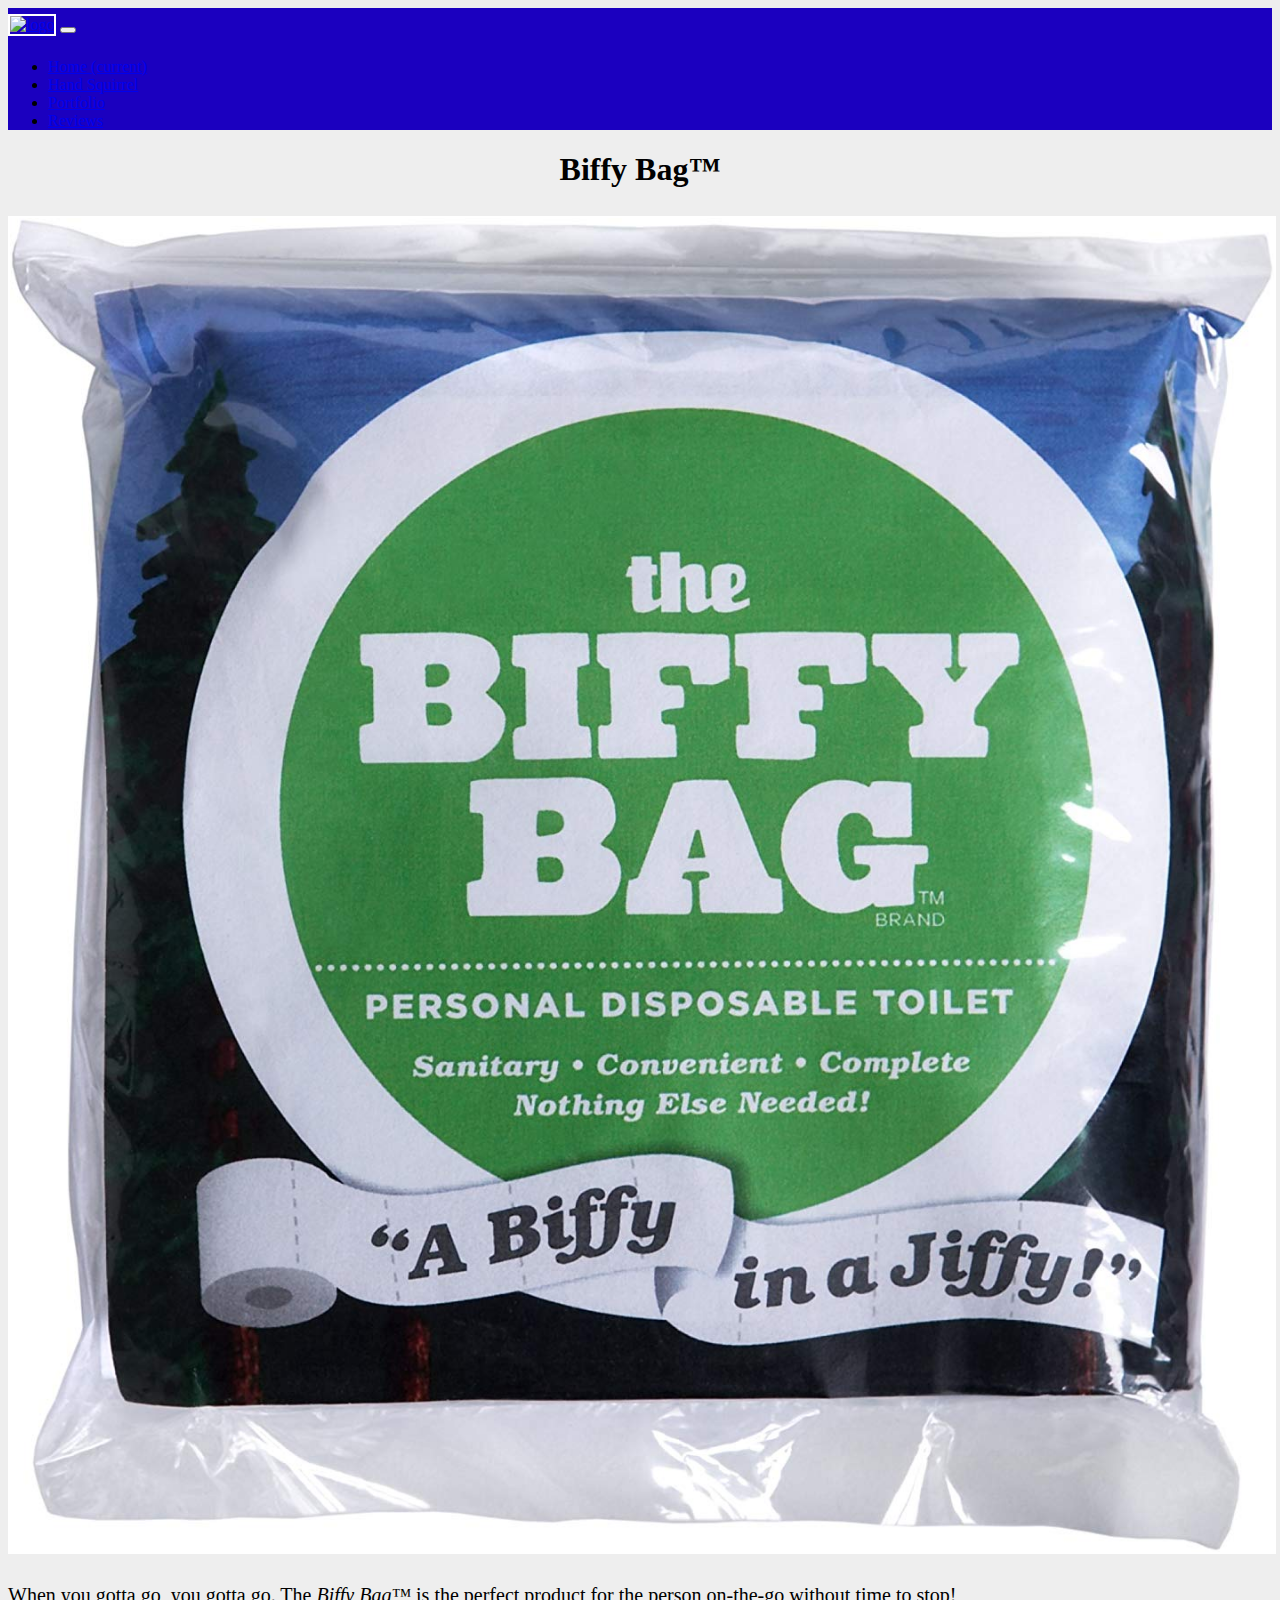
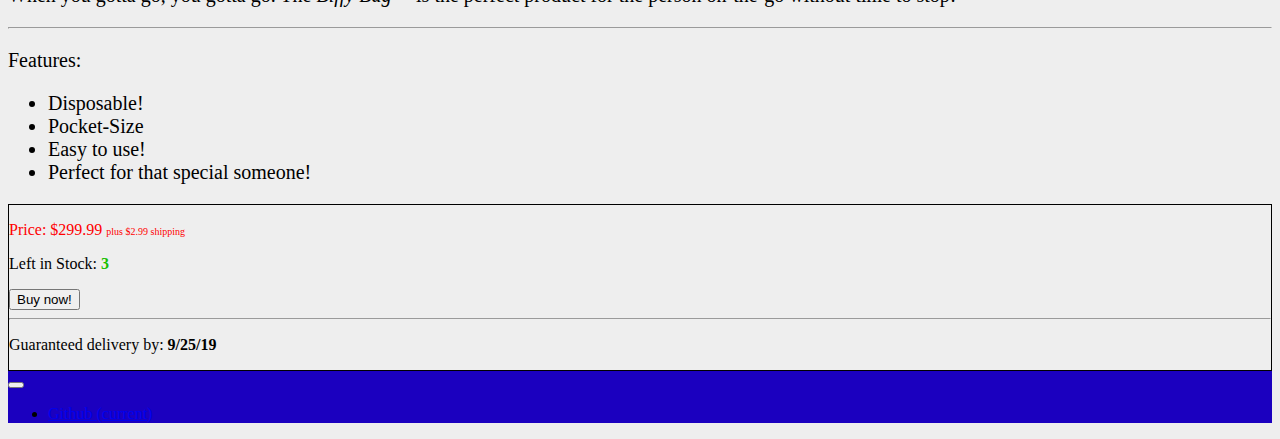
==== pages/biffybag.html @ 1450aaa0 "Added Biffy Bag page and image file" ====
<!DOCTYPE html>
<html>

<head>
    <link rel="stylesheet" href="https://stackpath.bootstrapcdn.com/bootstrap/4.1.3/css/bootstrap.min.css" integrity="sha384-MCw98/SFnGE8fJT3GXwEOngsV7Zt27NXFoaoApmYm81iuXoPkFOJwJ8ERdknLPMO" crossorigin="anonymous">
    <link rel="stylesheet" href="../css/product.css" />
    <title>MO Photography</title>

</head>

<nav class="navbar navbar-expand-lg navbar navbar-dark bg-dark">
    <a class="navbar-brand" href="/lab1-html-css-morme2/index.html"><img src="/lab1-html-css-morme2/images/Logo.PNG" alt="logo" </img></a>
    <button class="navbar-toggler" type="button" data-toggle="collapse" data-target="#navbarNav" aria-controls="navbarNav" aria-expanded="false" aria-label="Toggle navigation">
    <span class="navbar-toggler-icon"></span>
  </button>
    <div class="collapse navbar-collapse" id="navbarNav">
        <ul class="navbar-nav">
            <li class="nav-item">
                <a class="nav-link" href="/lab1-html-css-morme2/index.html">Home <span class="sr-only">(current)</span></a>
            </li>
            <li class="nav-item active">
                <a class="nav-link" href="/lab1-html-css-morme2/pages/about.html">Hand Squirrel</a>
            </li>
            <li class="nav-item">
                <a class="nav-link" href="/lab1-html-css-morme2/pages/portfolio.html">Portfolio</a>
            </li>
            <li class="nav-item">
                <a class="nav-link" href="/lab1-html-css-morme2/pages/reviews.html">Reviews</a>
            </li>
        </ul>
    </div>
</nav>


<body>
    <h1>Biffy Bag™</h1>

    <div class="container-fluid">
        <div class="row">
            <div class="col-3">
                <img src="../images/biffybag.jpg" alt="Biffy Bag">
            </div>
            <div class="col-6">
                <p class="about">
                    When you gotta go, you gotta go. The <i>Biffy Bag™</i> is the perfect product for the person on-the-go without time to stop!
                </p>
                <hr>
                <p class="about">
                    Features:
                </p>
                <ul class="about">
                    <li>Disposable!</li>
                    <li>Pocket-Size</li>
                    <li>Easy to use!</li>
                    <li>Perfect for that special someone!</li>
                </ul>
            </div>
            <div class="col-1 rightSide">
                <p class="price">
                    Price: $299.99
                    <span class="shipping">
                    plus $2.99 shipping
                    </span>
                </p>
                <p>
                    Left in Stock:
                    <span style="color: #18BF00;"><b>3</b></span>
                </p>
                <button onclick="buyAlert()">Buy now!</button>
                <script>
                    function buyAlert() {
                        alert("Congratulations! You just bought a Biffy Bag!");
                    }
                </script>
                <hr>
                <p>
                    Guaranteed delivery by:
                    <b>9/25/19</b>    
                </p>
            </div>

        </div>
    </div>

    <script src="https://code.jquery.com/jquery-3.3.1.slim.min.js" integrity="sha384-q8i/X+965DzO0rT7abK41JStQIAqVgRVzpbzo5smXKp4YfRvH+8abtTE1Pi6jizo" crossorigin="anonymous"></script>
    <script src="https://cdnjs.cloudflare.com/ajax/libs/popper.js/1.14.3/umd/popper.min.js" integrity="sha384-ZMP7rVo3mIykV+2+9J3UJ46jBk0WLaUAdn689aCwoqbBJiSnjAK/l8WvCWPIPm49" crossorigin="anonymous"></script>
    <script src="https://stackpath.bootstrapcdn.com/bootstrap/4.1.3/js/bootstrap.min.js" integrity="sha384-ChfqqxuZUCnJSK3+MXmPNIyE6ZbWh2IMqE241rYiqJxyMiZ6OW/JmZQ5stwEULTy" crossorigin="anonymous"></script>
</body>

<nav class="navbar fixed-bottom navbar-expand-lg navbar navbar-dark bg-dark">
    <button class="navbar-toggler" type="button" data-toggle="collapse" data-target="#navbarNav" aria-controls="navbarNav" aria-expanded="false" aria-label="Toggle navigation">
    <span class="navbar-toggler-icon"></span>
  </button>
    <div class="collapse navbar-collapse" id="navbarNav">
        <ul class="navbar-nav">
            <li class="nav-item active">
                <a class="nav-link" href="https://github.com/morme2/CreativeProject1.git">Github <span class="sr-only">(current)</span></a>
            </li>
        </ul>
    </div>
</nav>

</html>
---- css/product.css ----
img {
    width: 100%;
    margin-top: 6px;
    margin-bottom: 6px;
    border-style: solid;
    border-width: 2px;
    border-color: white;
}

h1 {
    text-align: center;
}

body {
    background-color: #EEEEEE;
}

.about {
    color: black;
    font-size: 20px;
}

.quote {
    color: white;
    margin-left: 20px;
}

.source {
    color: white;
    font-style: italic;
    margin-left: 30px;
    padding-top: 0px;
}

.price{
    color: red;
}

.navbar{
    background-color: #1B00BF !important;
}

.rightSide{
    border-style:solid;
    border-width: 1px;
}

.shipping{
    color: red;
    font-size: x-small;
}

.stock{
    color: green;
}
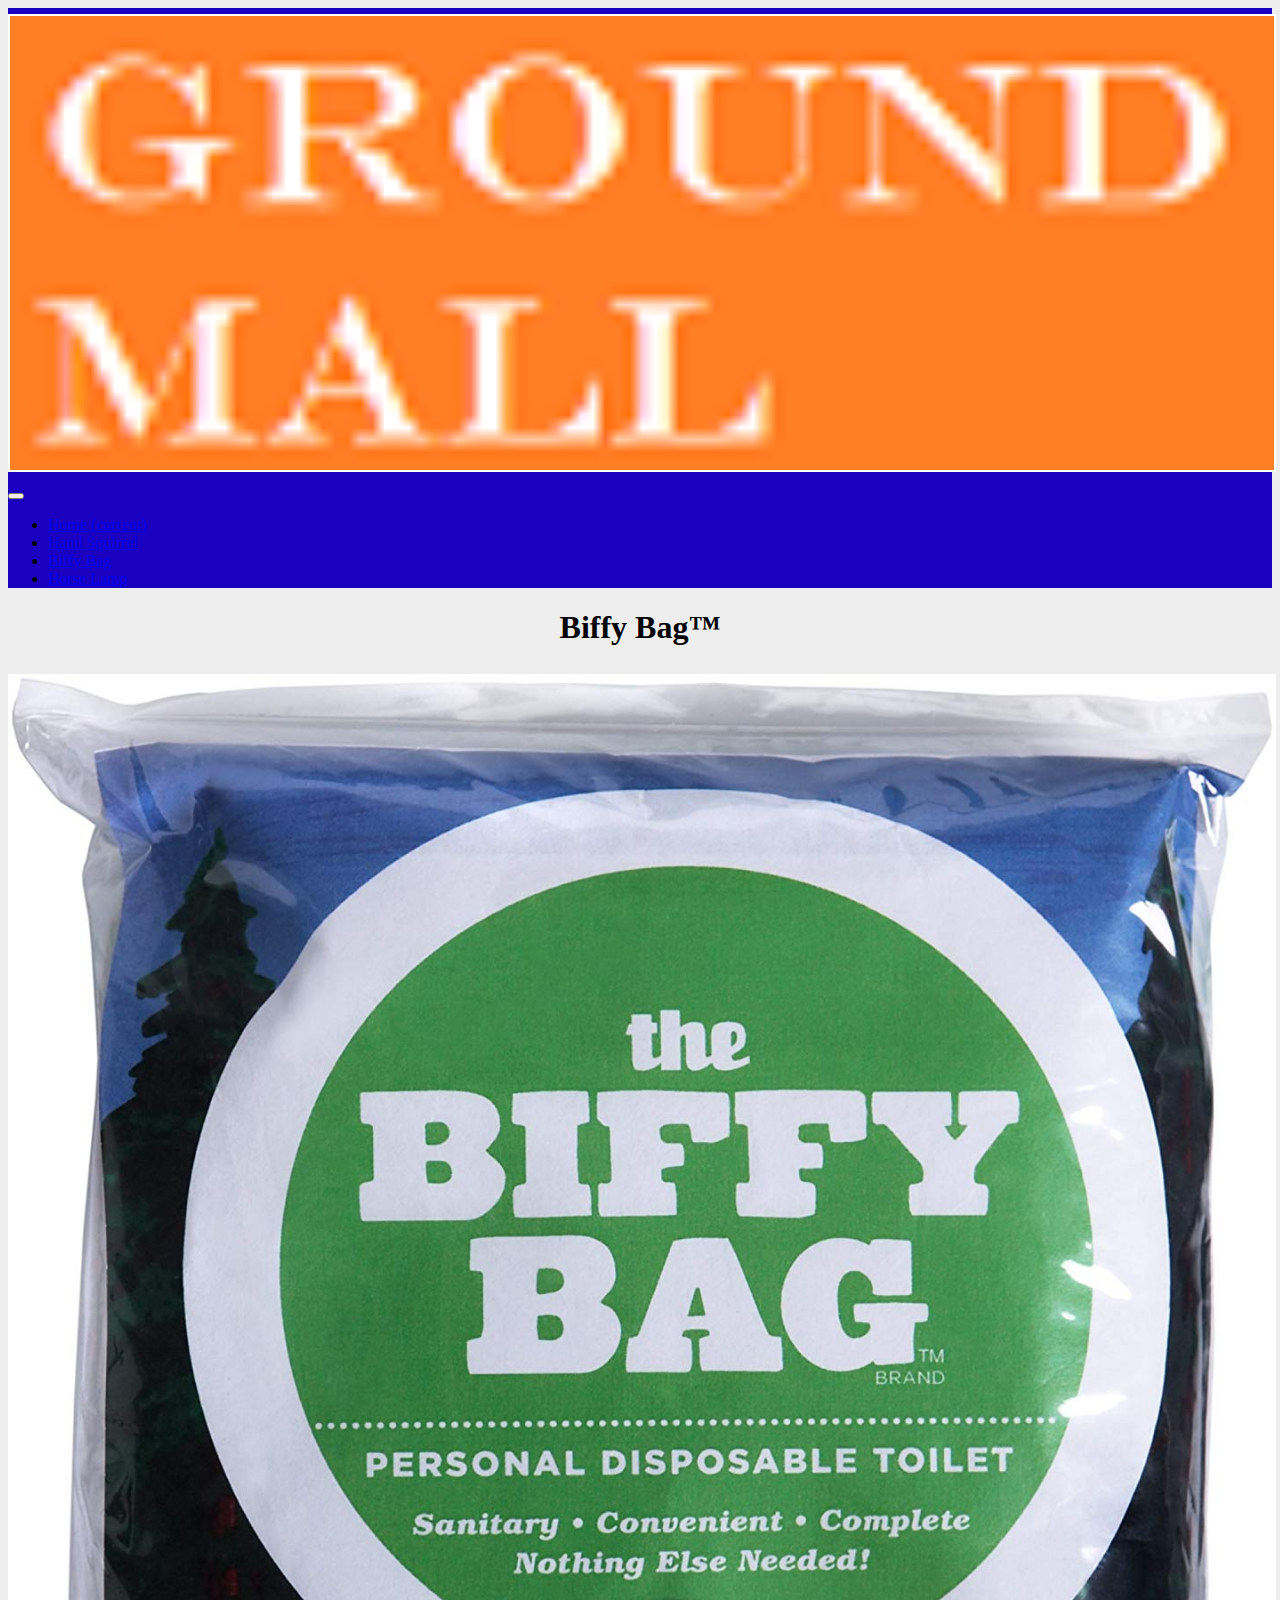
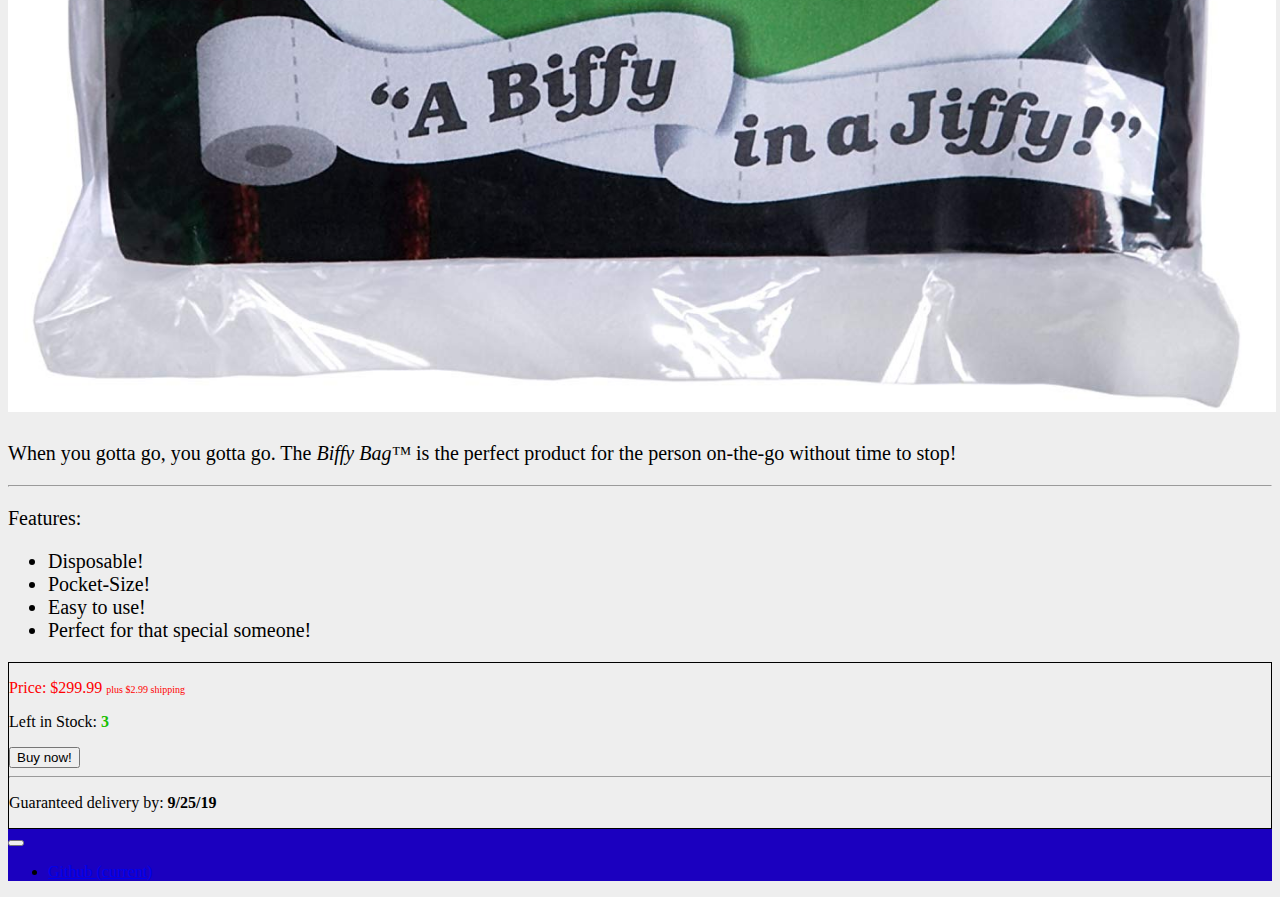
==== commit 230a62c4: "added horse page, icon, logo, set up nav bar" ====
--- a/pages/biffybag.html
+++ b/pages/biffybag.html
@@ -4,28 +4,28 @@
 <head>
     <link rel="stylesheet" href="https://stackpath.bootstrapcdn.com/bootstrap/4.1.3/css/bootstrap.min.css" integrity="sha384-MCw98/SFnGE8fJT3GXwEOngsV7Zt27NXFoaoApmYm81iuXoPkFOJwJ8ERdknLPMO" crossorigin="anonymous">
     <link rel="stylesheet" href="../css/product.css" />
-    <title>MO Photography</title>
-
+    <title>Ground Mall</title>
+    <link rel="shortcut icon" href="../images/favicon.ico" />
 </head>
 
 <nav class="navbar navbar-expand-lg navbar navbar-dark bg-dark">
-    <a class="navbar-brand" href="/lab1-html-css-morme2/index.html"><img src="/lab1-html-css-morme2/images/Logo.PNG" alt="logo" </img></a>
+    <a class="navbar-brand" href="/CreativeProject1/index.html"><img src="../images/groundMall.PNG" alt="logo" </img></a>
     <button class="navbar-toggler" type="button" data-toggle="collapse" data-target="#navbarNav" aria-controls="navbarNav" aria-expanded="false" aria-label="Toggle navigation">
     <span class="navbar-toggler-icon"></span>
   </button>
     <div class="collapse navbar-collapse" id="navbarNav">
         <ul class="navbar-nav">
             <li class="nav-item">
-                <a class="nav-link" href="/lab1-html-css-morme2/index.html">Home <span class="sr-only">(current)</span></a>
+                <a class="nav-link" href="/CreativeProject1/index.html">Home <span class="sr-only">(current)</span></a>
+            </li>
+            <li class="nav-item">
+                <a class="nav-link" href="/CreativeProject1/pages/handSquirrel.html">Hand Squirrel</a>
             </li>
             <li class="nav-item active">
-                <a class="nav-link" href="/lab1-html-css-morme2/pages/about.html">Hand Squirrel</a>
+                <a class="nav-link" href="/CreativeProject1/pages/biffybag.html">Biffy Bag</a>
             </li>
             <li class="nav-item">
-                <a class="nav-link" href="/lab1-html-css-morme2/pages/portfolio.html">Portfolio</a>
-            </li>
-            <li class="nav-item">
-                <a class="nav-link" href="/lab1-html-css-morme2/pages/reviews.html">Reviews</a>
+                <a class="nav-link" href="/CreativeProject1/pages/horseLamp.html">Horse Lamp</a>
             </li>
         </ul>
     </div>
@@ -50,7 +50,7 @@
                 </p>
                 <ul class="about">
                     <li>Disposable!</li>
-                    <li>Pocket-Size</li>
+                    <li>Pocket-Size!</li>
                     <li>Easy to use!</li>
                     <li>Perfect for that special someone!</li>
                 </ul>
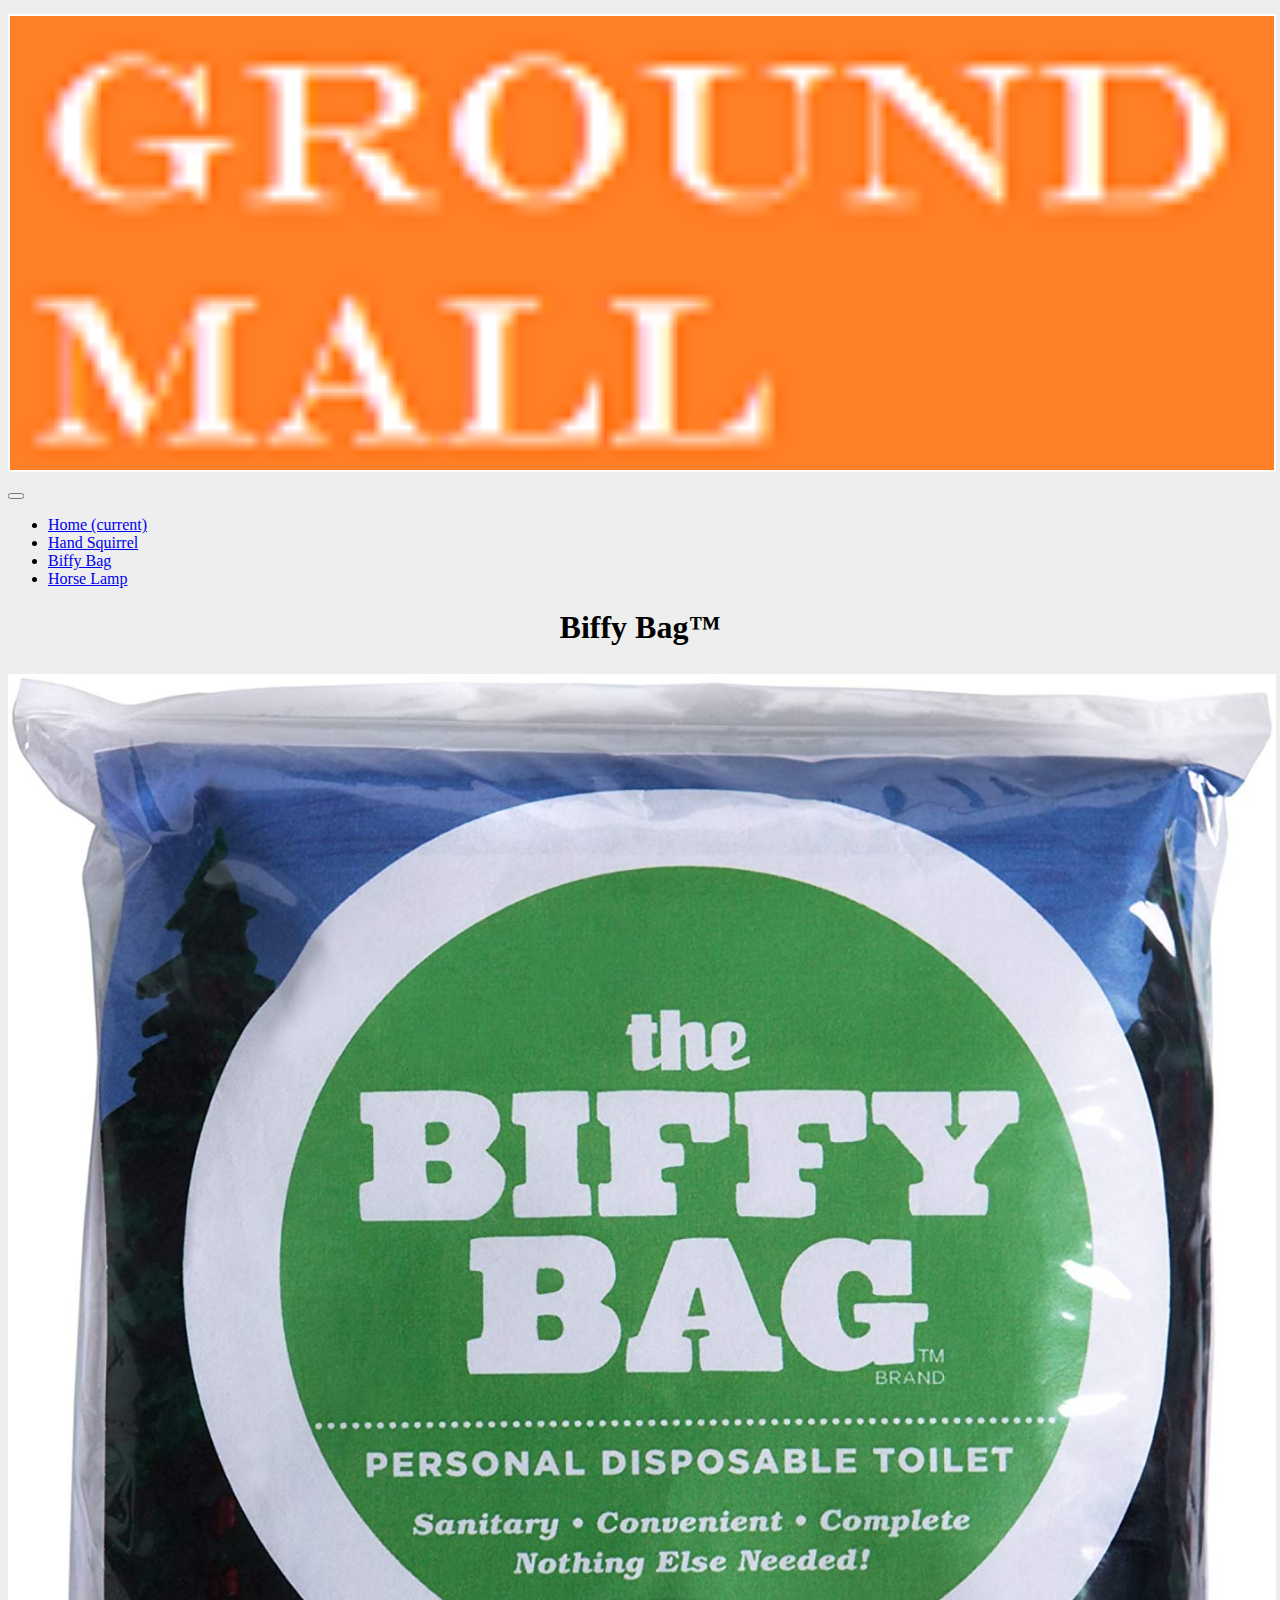
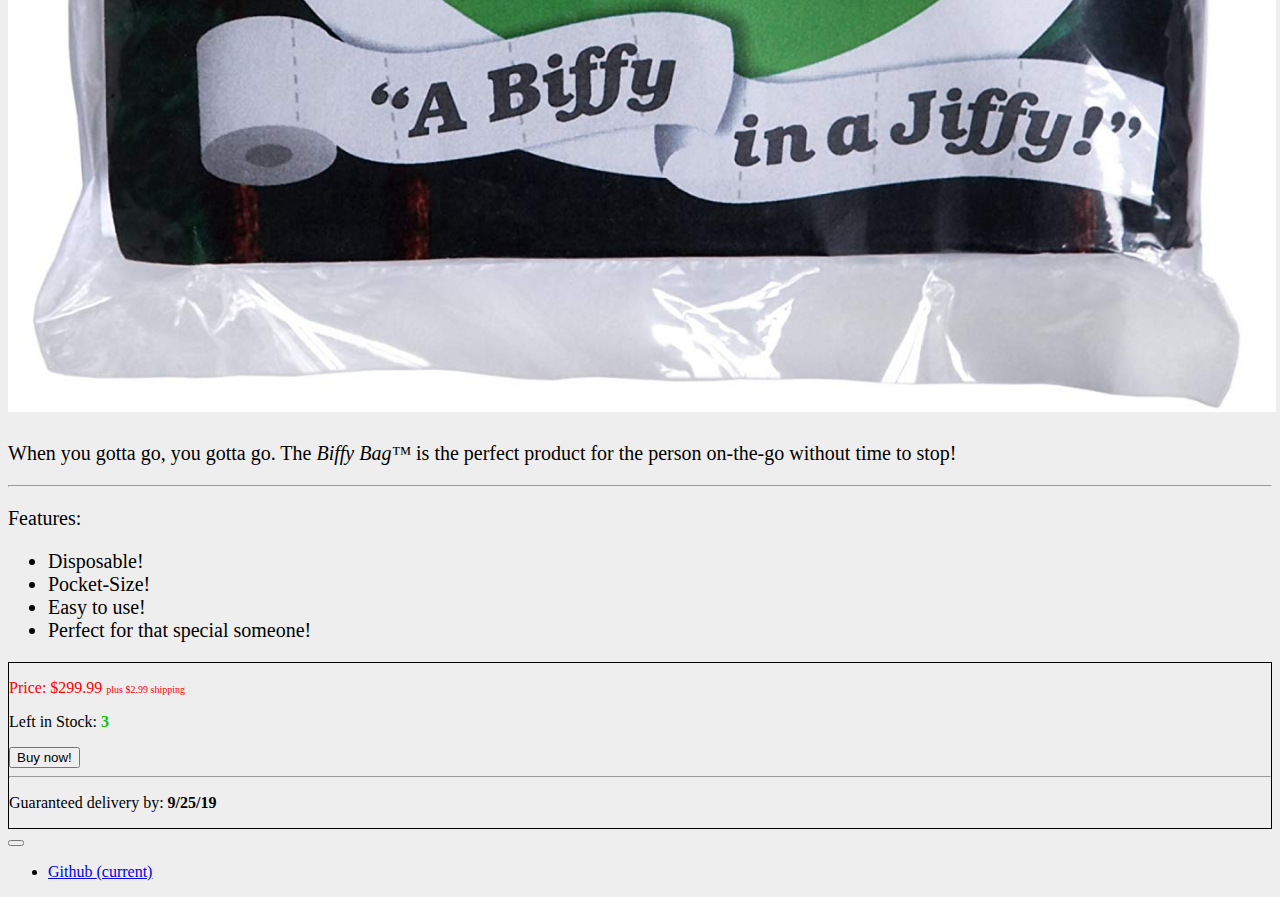
==== commit bdd07653: "polishing" ====
--- a/pages/biffybag.html
+++ b/pages/biffybag.html
@@ -75,7 +75,7 @@
                 <hr>
                 <p>
                     Guaranteed delivery by:
-                    <b>9/25/19</b>    
+                    <b>9/25/19</b>
                 </p>
             </div>
 
--- a/css/product.css
+++ b/css/product.css
@@ -32,24 +32,20 @@
     padding-top: 0px;
 }
 
-.price{
+.price {
     color: red;
 }
 
-.navbar{
-    background-color: #1B00BF !important;
-}
-
-.rightSide{
-    border-style:solid;
+.rightSide {
+    border-style: solid;
     border-width: 1px;
 }
 
-.shipping{
+.shipping {
     color: red;
     font-size: x-small;
 }
 
-.stock{
+.stock {
     color: green;
-}+}
